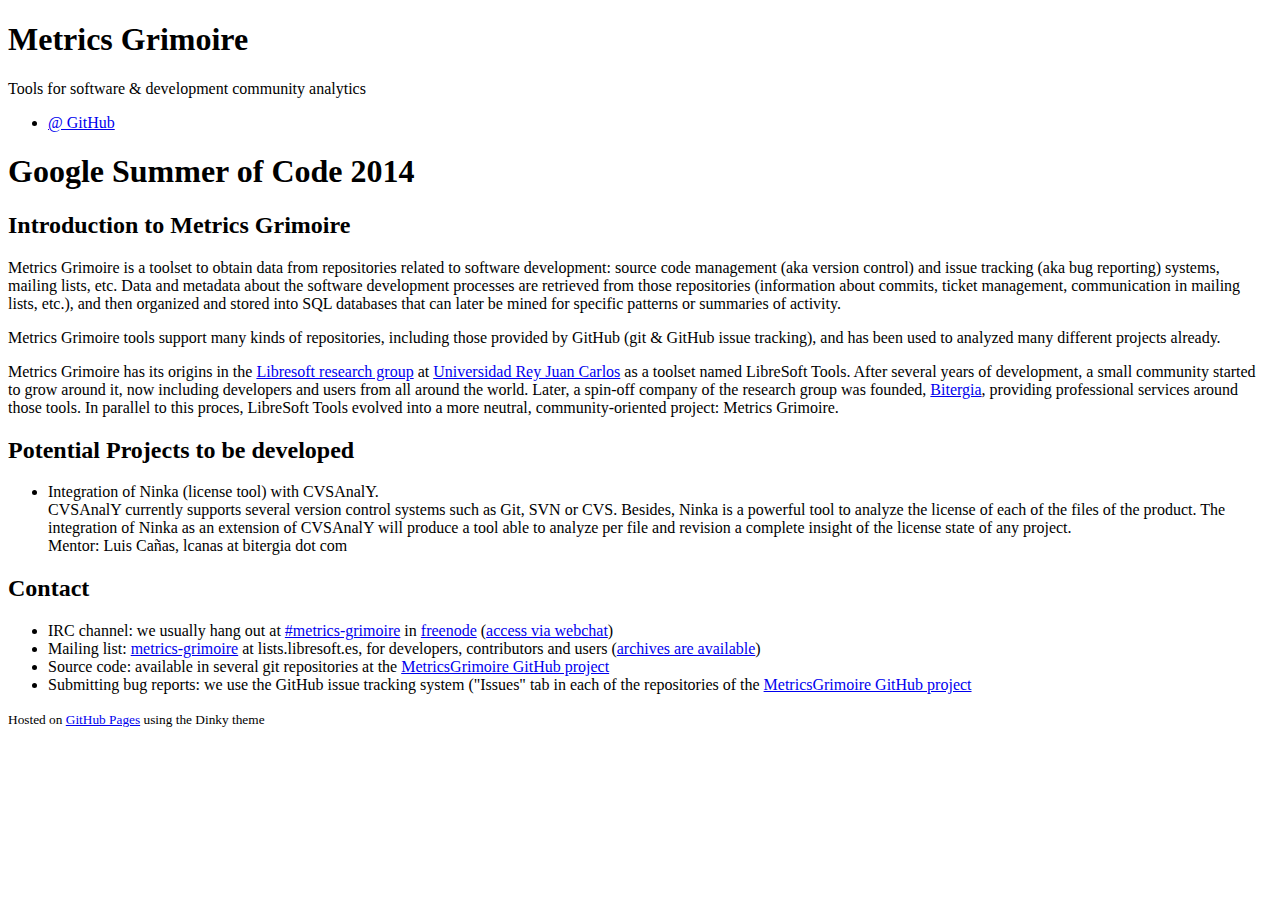
==== gsoc2014-ideas.html @ 4811274e "minor fix" ====
<!doctype html>
<html>
  <head>
    <meta charset="utf-8">
    <meta http-equiv="X-UA-Compatible" content="chrome=1">
    <title>Metrics Grimoire by MetricsGrimoire</title>
    
    <link rel="stylesheet" href="stylesheets/styles.css">
    <link rel="stylesheet" href="stylesheets/pygment_trac.css">
    <script src="javascripts/scale.fix.js"></script>
    <meta name="viewport" content="width=device-width, initial-scale=1, user-scalable=no">
    <!--[if lt IE 9]>
	<script src="//html5shiv.googlecode.com/svn/trunk/html5.js"></script>
	<![endif]-->
  </head>
  <body>
    <div class="wrapper">
      <header>
        <h1 class="header">Metrics Grimoire</h1>
        <p class="header">Tools for software &amp; development community analytics</p>

        <ul>
          <li><a class="buttons github" href="https://github.com/MetricsGrimoire">@ GitHub</a></li>
        </ul>

      </header>
      <section>
        <h1>Google Summer of Code 2014</h1>

        <h2>Introduction to Metrics Grimoire</h2>
	<p>Metrics Grimoire is a toolset to obtain data from repositories related to software development: source code management (aka version control) and issue tracking (aka bug reporting) systems, mailing lists, etc. Data and metadata about the software development processes are retrieved from those repositories (information about commits, ticket management, communication in mailing lists, etc.), and then organized and stored into SQL databases that can later be mined for specific patterns or summaries of activity.</p>

	<p>Metrics Grimoire tools support many kinds of repositories, including those provided by GitHub (git &amp; GitHub issue tracking), and has been used to analyzed many different projects already.

	<p>Metrics Grimoire has its origins in the <a href="http://libresoft.es">Libresoft research group</a> at <a href="http://www.urjc.es">Universidad Rey Juan Carlos</a> as a toolset named LibreSoft Tools. After several years of development, a small community started to grow around it, now including developers and users from all around the world. Later, a spin-off company of the research group was founded, <a href="http://bitergia.com">Bitergia</a>, providing professional services around those tools. In parallel to this proces, LibreSoft Tools evolved into a more neutral, community-oriented project: Metrics Grimoire.</p>

<h2>Potential Projects to be developed</h2>
<ul>
 <li>Integration of Ninka (license tool) with CVSAnalY.<br>
     CVSAnalY currently supports several version control systems such as Git, SVN or CVS. Besides, Ninka is a powerful tool to analyze the license of each of the files of the product. The integration of Ninka as an extension of CVSAnalY will produce a tool able to analyze per file and revision a complete insight of the license state of any project. <br>
     Mentor: Luis Cañas, lcanas at bitergia dot com</li>

</ul>


<h2>Contact</h2>
	<ul>
	  <li>IRC channel: we usually hang out at <a href="irc://irc.freenode.net/metrics-grimoire">#metrics-grimoire</a> in <a href="http://freenode.net/">freenode</a> (<a href="http://webchat.freenode.net/?nick=webchat..&channels=metrics-grimoire&prompt=1">access via webchat</a>)</li>
	  <li>Mailing list: <a href="https://lists.libresoft.es/listinfo/metrics-grimoire">metrics-grimoire</a> at lists.libresoft.es, for developers, contributors and users (<a href="https://lists.libresoft.es/pipermail/metrics-grimoire/">archives are available</a>)</li>
	  <li>Source code: available in several git repositories at the <a href="https://github.com/metricsgrimoire">MetricsGrimoire GitHub project</a></li>
	  <li>Submitting bug reports: we use the GitHub issue tracking system ("Issues" tab in each of the repositories of the <a href="https://github.com/metricsgrimoire">MetricsGrimoire GitHub project</a></li>
	</ul>

      </section>
      <footer>
        <p><small>Hosted on <a href="https://pages.github.com">GitHub Pages</a> using the Dinky theme</small></p>
      </footer>
    </div>
    <!--[if !IE]><script>fixScale(document);</script><![endif]-->
    
  </body>
</html>
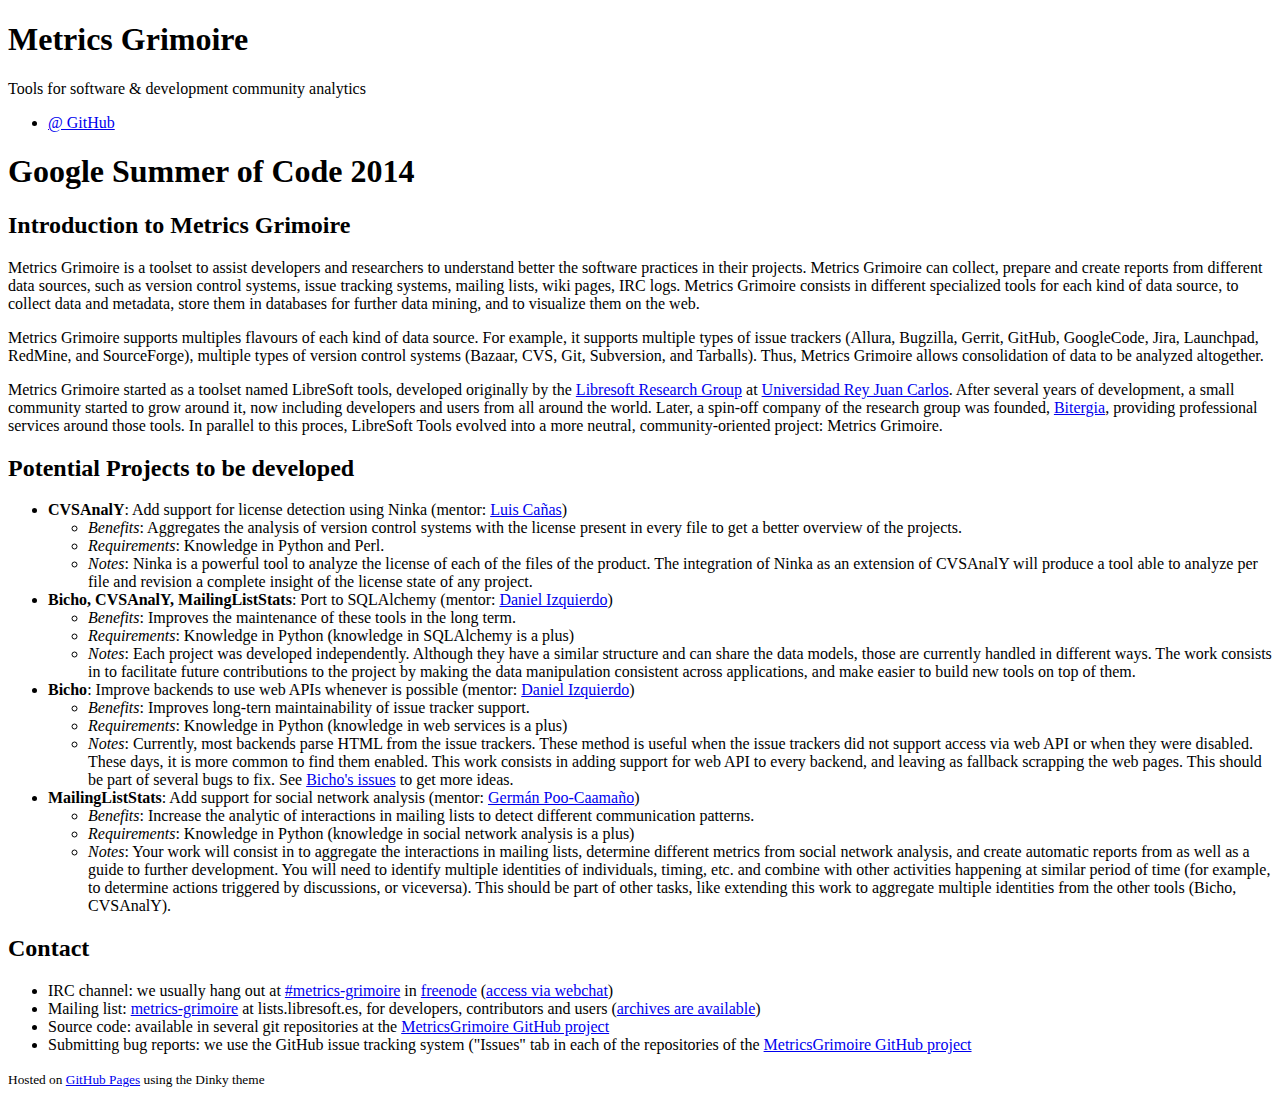
==== commit 3c0da281: "Add ideas and rephrase the introduction" ====
--- a/gsoc2014-ideas.html
+++ b/gsoc2014-ideas.html
@@ -28,18 +28,42 @@
         <h1>Google Summer of Code 2014</h1>
 
         <h2>Introduction to Metrics Grimoire</h2>
-	<p>Metrics Grimoire is a toolset to obtain data from repositories related to software development: source code management (aka version control) and issue tracking (aka bug reporting) systems, mailing lists, etc. Data and metadata about the software development processes are retrieved from those repositories (information about commits, ticket management, communication in mailing lists, etc.), and then organized and stored into SQL databases that can later be mined for specific patterns or summaries of activity.</p>
+	<p>Metrics Grimoire is a toolset to assist developers and researchers to understand better the software practices in their projects. Metrics Grimoire can collect, prepare and create reports from different data sources, such as version control systems, issue tracking systems, mailing lists, wiki pages, IRC logs. Metrics Grimoire consists in different specialized tools for each kind of data source, to collect data and metadata, store them in databases for further data mining, and to visualize them on the web.</p>
 
-	<p>Metrics Grimoire tools support many kinds of repositories, including those provided by GitHub (git &amp; GitHub issue tracking), and has been used to analyzed many different projects already.
+	<p>Metrics Grimoire supports multiples flavours of each kind of data source. For example, it supports multiple types of issue trackers (Allura, Bugzilla, Gerrit, GitHub, GoogleCode, Jira, Launchpad, RedMine, and SourceForge), multiple types of version control systems (Bazaar, CVS, Git, Subversion, and Tarballs). Thus, Metrics Grimoire allows consolidation of data to be analyzed altogether.
 
-	<p>Metrics Grimoire has its origins in the <a href="http://libresoft.es">Libresoft research group</a> at <a href="http://www.urjc.es">Universidad Rey Juan Carlos</a> as a toolset named LibreSoft Tools. After several years of development, a small community started to grow around it, now including developers and users from all around the world. Later, a spin-off company of the research group was founded, <a href="http://bitergia.com">Bitergia</a>, providing professional services around those tools. In parallel to this proces, LibreSoft Tools evolved into a more neutral, community-oriented project: Metrics Grimoire.</p>
+	<p>Metrics Grimoire started as a toolset named LibreSoft tools, developed originally by the <a href="http://libresoft.es">Libresoft Research Group</a> at <a href="http://www.urjc.es">Universidad Rey Juan Carlos</a>. After several years of development, a small community started to grow around it, now including developers and users from all around the world. Later, a spin-off company of the research group was founded, <a href="http://bitergia.com">Bitergia</a>, providing professional services around those tools. In parallel to this proces, LibreSoft Tools evolved into a more neutral, community-oriented project: Metrics Grimoire.</p>
 
 <h2>Potential Projects to be developed</h2>
 <ul>
- <li>Integration of Ninka (license tool) with CVSAnalY.<br>
-     CVSAnalY currently supports several version control systems such as Git, SVN or CVS. Besides, Ninka is a powerful tool to analyze the license of each of the files of the product. The integration of Ninka as an extension of CVSAnalY will produce a tool able to analyze per file and revision a complete insight of the license state of any project. <br>
-     Mentor: Luis Cañas, lcanas at bitergia dot com</li>
-
+ <li><strong>CVSAnalY</strong>: Add support for license detection using Ninka (mentor: <a href="http://sanacl.wordpress.com/">Luis Cañas</a>)
+     <ul>
+     <li><em>Benefits</em>: Aggregates the analysis of version control systems with the license present in every file to get a better overview of the projects.</li>
+     <li><em>Requirements</em>: Knowledge in Python and Perl.</li>
+     <li><em>Notes</em>: Ninka is a powerful tool to analyze the license of each of the files of the product. The integration of Ninka as an extension of CVSAnalY will produce a tool able to analyze per file and revision a complete insight of the license state of any project.</li>
+     </ul>
+ </li>
+ <li><strong>Bicho, CVSAnalY, MailingListStats</strong>: Port to SQLAlchemy (mentor: <a href="http://blog.dizquierdo.es/">Daniel Izquierdo</a>)
+     <ul>
+     <li><em>Benefits</em>: Improves the maintenance of these tools in the long term.</li>
+     <li><em>Requirements</em>: Knowledge in Python (knowledge in SQLAlchemy is a plus)</li>
+     <li><em>Notes</em>: Each project was developed independently. Although they have a similar structure and can share the data models, those are currently handled in different ways. The work consists in to facilitate future contributions to the project by making the data manipulation consistent across applications, and make easier to build new tools on top of them.</li>
+     </ul>
+ </li>
+ <li><strong>Bicho</strong>: Improve backends to use web APIs whenever is possible (mentor: <a href="http://blog.dizquierdo.es/">Daniel Izquierdo</a>)
+     <ul>
+     <li><em>Benefits</em>: Improves long-tern maintainability of issue tracker support.</li>
+     <li><em>Requirements</em>: Knowledge in Python (knowledge in web services is a plus)</li>
+     <li><em>Notes</em>: Currently, most backends parse HTML from the issue trackers. These method is useful when the issue trackers did not support access via web API or when they were disabled. These days, it is more common to find them enabled. This work consists in adding support for web API to every backend, and leaving as fallback scrapping the web pages. This should be part of several bugs to fix. See <a href="https://github.com/MetricsGrimoire/Bicho/issues">Bicho's issues</a> to get more ideas.</li>
+     </ul>
+ </li>
+ <li><strong>MailingListStats</strong>: Add support for social network analysis (mentor: <a href="http://calcifer.org/">Germán Poo-Caamaño</a>)
+     <ul>
+     <li><em>Benefits</em>: Increase the analytic of interactions in mailing lists to detect different communication patterns.</li>
+     <li><em>Requirements</em>: Knowledge in Python (knowledge in social network analysis is a plus)</li>
+     <li><em>Notes</em>: Your work will consist in to aggregate the interactions in mailing lists, determine different metrics from social network analysis, and create automatic reports from as well as a guide to further development. You will need to identify multiple identities of individuals, timing, etc. and combine with other activities happening at similar period of time (for example, to determine actions triggered by discussions, or viceversa). This should be part of other tasks, like extending this work to aggregate multiple identities from the other tools (Bicho, CVSAnalY).</li>
+     </ul>
+ </li>
 </ul>
 
 
